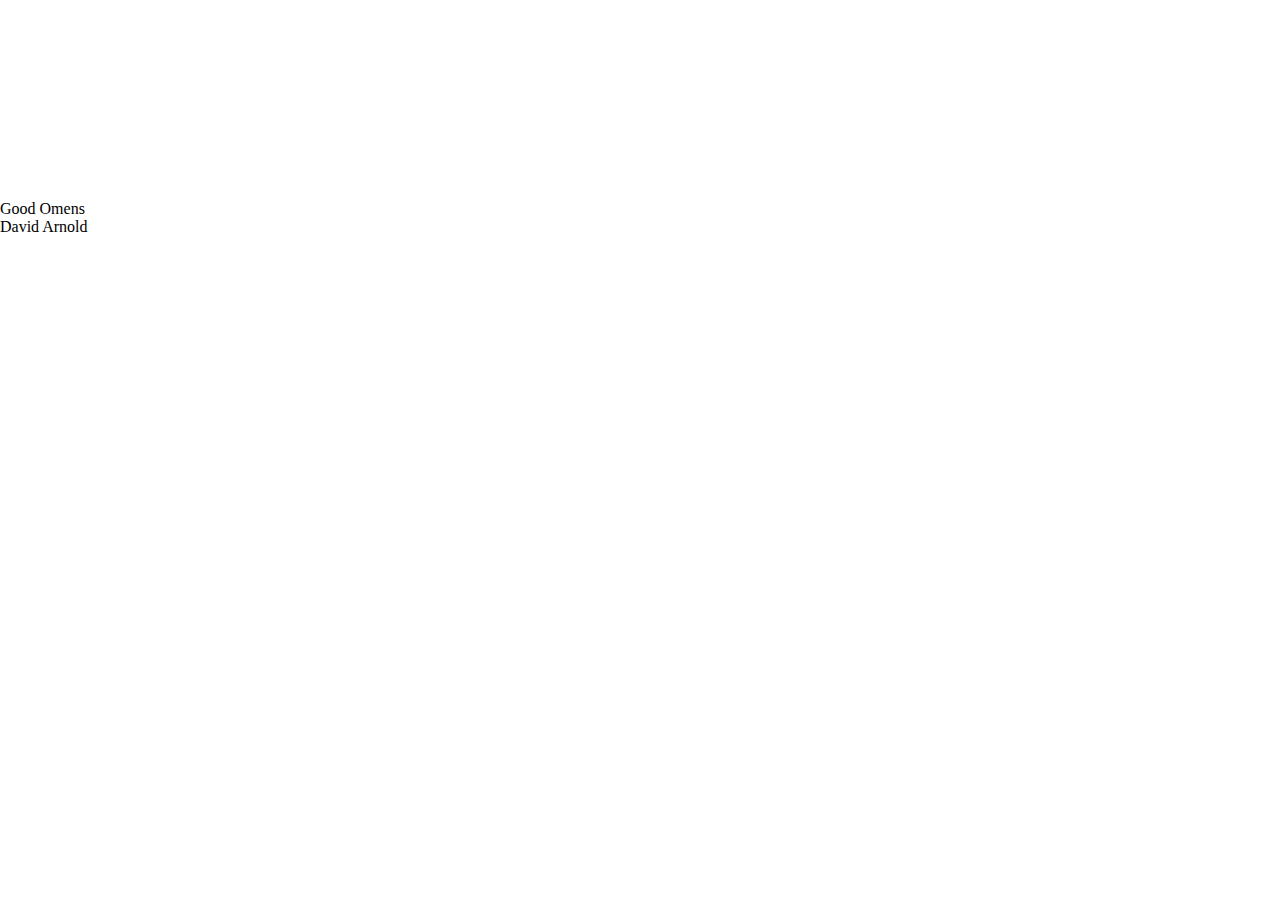
==== myMusic/cover.html @ 1bfac25c "added cover" ====
<!DOCTYPE html>
<html lang="ru">
    <head>
        <meta charset="utf-8" />
        <title>COVER</title>
        <link rel="stylesheet" href="./styles/normalize.css" />
        <link rel="stylesheet" href="./styles/fonts.css" />
        <link rel="stylesheet" href="./styles/text.css" />
        <link rel="stylesheet" href="./styles/cover.css" />
    </head>

    <body>
        <div class="cover">
            <div class="cover__picture"></div>
            <div class="cover__text">
                <div class=" text text--middle">Good Omens</div>
                <div class="text text--very_small">David Arnold</div>
            </div>
        </div>
    </body>
</html>
---- myMusic/styles/cover.css ----
.cover {
    width: 192px;
    height: 232px;
}

.cover__picture {
    background: url(../image/covers/11.svg);
    width: 192px;
    height: 192px;
    border-radius: 12px;
}

.cover__text {
    margin-top: 8px;
}
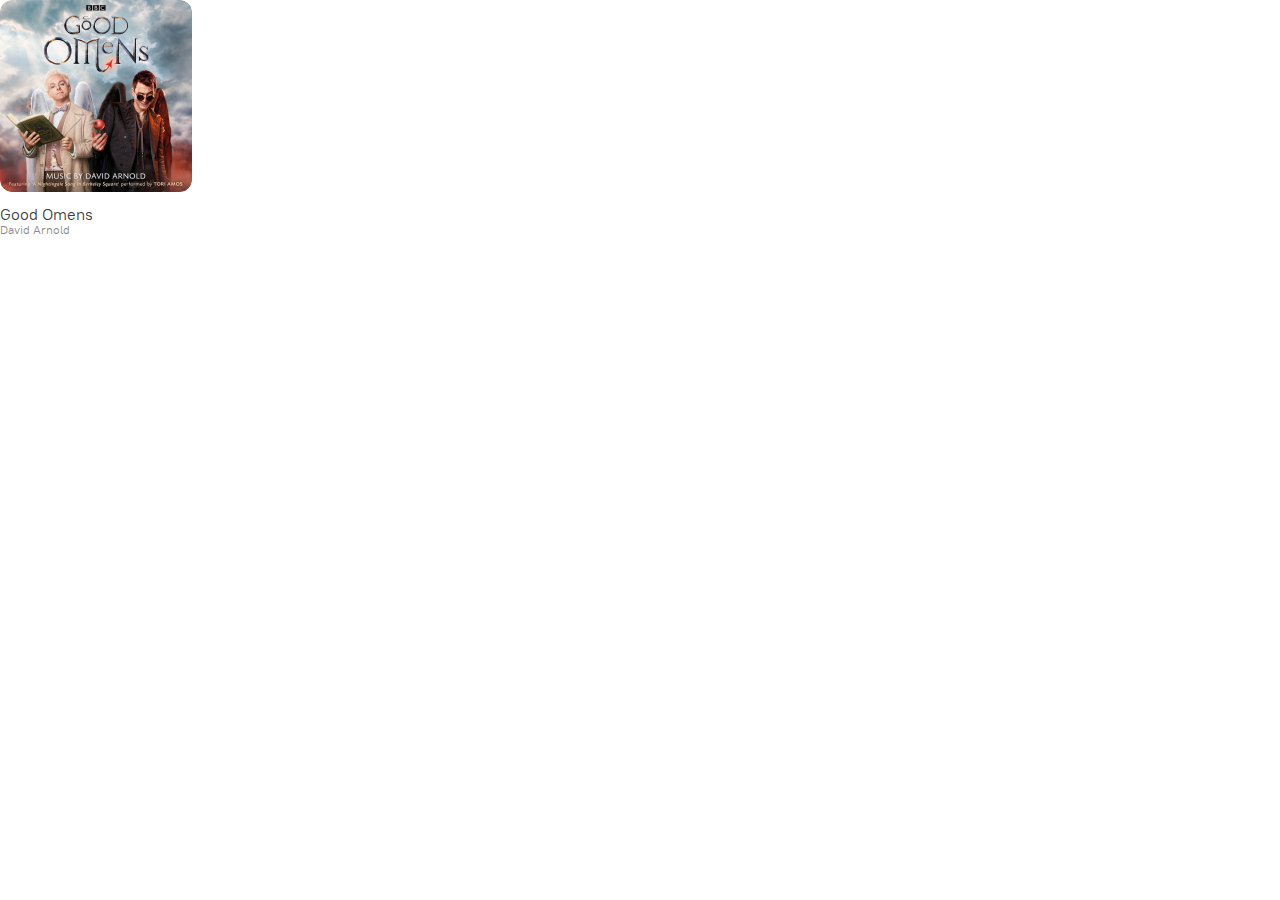
==== commit 76663a8f: "added changes to pictures" ====
--- a/myMusic/cover.html
+++ b/myMusic/cover.html
@@ -11,7 +11,7 @@
 
     <body>
         <div class="cover">
-            <div class="cover__picture"></div>
+            <img src="./image/covers/11.png" class="cover__picture"/>
             <div class="cover__text">
                 <div class=" text text--middle">Good Omens</div>
                 <div class="text text--very_small">David Arnold</div>
--- a/myMusic/styles/fonts.css
+++ b/myMusic/styles/fonts.css
@@ -0,0 +1,36 @@
+@font-face {
+    font-family: "PT Root UI";
+    src: local("PT Root UI Medium"), local("PTRootUI-Medium"),
+        url("../fonts/Ptrootuimedium.woff2") format("woff2"),
+        url("../fonts/Ptrootuimedium.woff") format("woff"),
+        url("../fonts/Ptrootuimedium.ttf") format("truetype");
+    font-weight: 500;
+    font-style: normal;
+}
+@font-face {
+    font-family: "PT Root UI";
+    src: local("PT Root UI Light"), local("PTRootUI-Light"),
+        url("../fonts/Ptrootuilight.woff2") format("woff2"),
+        url("../fonts/Ptrootuilight.woff") format("woff"),
+        url("../fonts/Ptrootuilight.ttf") format("truetype");
+    font-weight: 300;
+    font-style: normal;
+}
+@font-face {
+    font-family: "PT Root UI";
+    src: local("PT Root UI"), local("PTRootUI-Regular"),
+        url("../fonts/Ptrootui.woff2") format("woff2"),
+        url("../fonts/Ptrootui.woff") format("woff"),
+        url("../fonts/Ptrootui.ttf") format("truetype");
+    font-weight: 400;
+    font-style: normal;
+}
+@font-face {
+    font-family: "PT Root UI";
+    src: local("PT Root UI Bold"), local("PTRootUI-Bold"),
+        url("../fonts/Ptrootuibold.woff2") format("woff2"),
+        url("../fonts/Ptrootuibold.woff") format("woff"),
+        url("../fonts/Ptrootuibold.ttf") format("truetype");
+    font-weight: 700;
+    font-style: normal;
+}
--- a/myMusic/styles/text.css
+++ b/myMusic/styles/text.css
@@ -0,0 +1,35 @@
+.text {
+    font-family: PT Root UI;
+}
+
+.text--large {
+    font-style: normal;
+    font-weight: 500;
+    font-size: 22px;
+    line-height: 26px;
+    color: #3A3A3A;
+}
+
+.text--middle {
+    font-style: normal;
+    font-weight: normal;
+    font-size: 16px;
+    line-height: 20px;
+    color: #3A3A3A;
+}
+
+.text--little {
+    font-style: normal;
+    font-weight: normal;
+    font-size: 14px;
+    line-height: 18px;
+}
+
+.text--very_small {
+    font-style: normal;
+    font-weight: normal;
+    font-size: 12px;
+    line-height: 12px;
+    color: #3a3a3a;
+    opacity: 0.6;
+}
